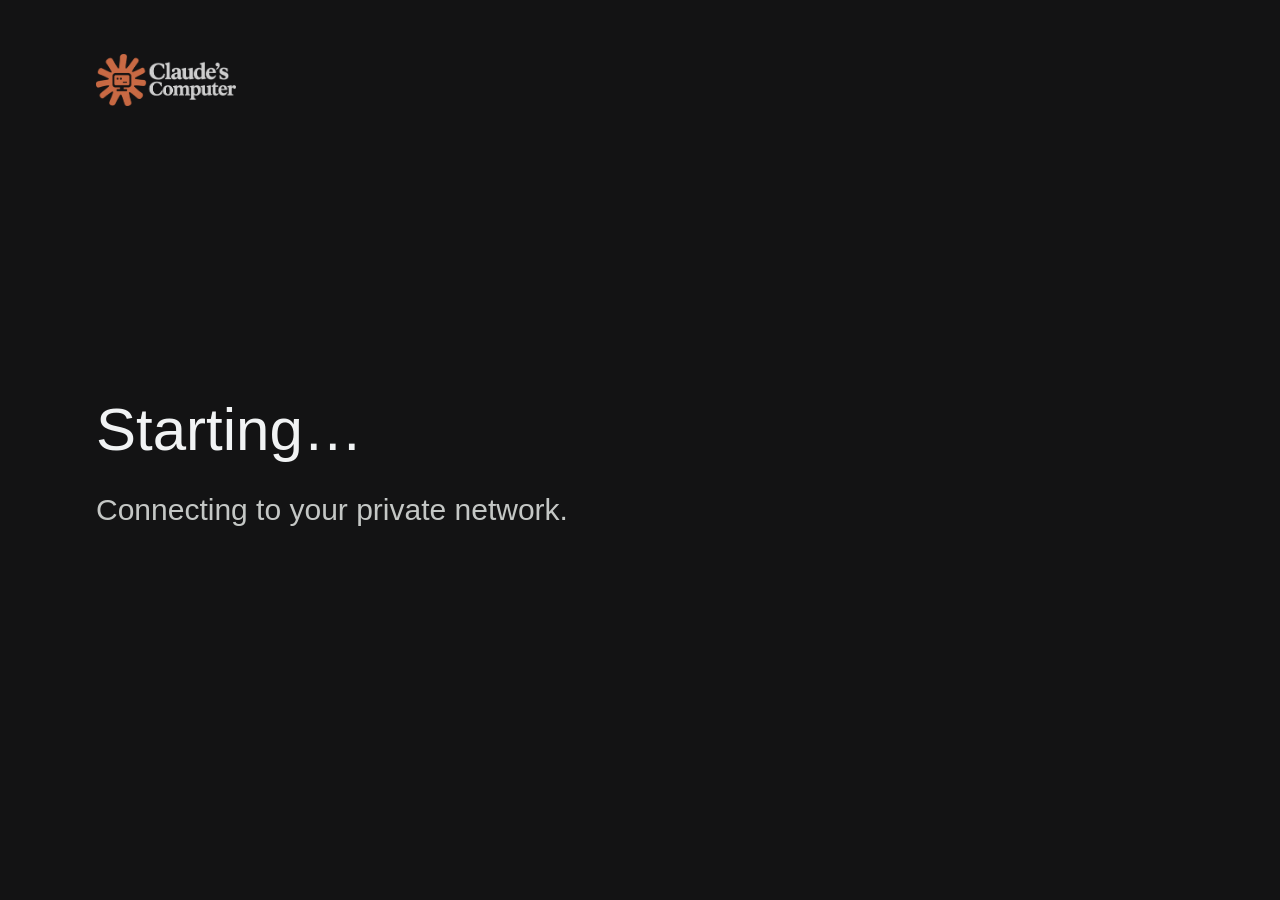
==== tv-app/assets/status.html @ 652b2900 "Claude's Computer 1.0-alpha Your TV is your desktop computer now. All it takes is your Claude subscr" ====
<!doctype html><html><head><meta charset="utf-8"><style>
/* The TV app's own screens, styled like Google TV's: plain white and grey on near-black, one thing per screen,
   text on the left, picture on the right, inside the TV's safe margins (5%). */
html,body{margin:0;height:100%;background:#131314;color:#e3e3e3;font-family:"Google Sans",Roboto,sans-serif}
.frame{position:fixed;top:54px;right:96px;bottom:54px;left:96px;display:flex;flex-direction:column}
.brand{height:52px;width:auto;align-self:flex-start;opacity:.9}
.main{flex:1;display:flex;align-items:center;gap:96px}
.text{flex:1;max-width:980px}
.side{width:440px;display:flex;justify-content:center}
h1{font-size:60px;line-height:1.15;margin:0 0 24px;font-weight:400;color:#f1f3f4}
p{font-size:30px;line-height:1.45;margin:0 0 18px;color:#c4c7c5}
ol{font-size:30px;line-height:1.6;margin:4px 0 22px;padding-left:44px;color:#e3e3e3}
ol b{font-weight:500;color:#fff}
.url{font-size:22px;color:#9aa0a6;word-break:break-all}
.small{font-size:22px;color:#8e918f;margin-top:26px}
#hint{font-size:26px;color:#c4c7c5;display:none}
#qr{background:#fff;padding:24px;border-radius:16px;display:none}
#qr img{display:block;width:400px;height:400px;image-rendering:pixelated}
#icon{display:none}
#icon svg{width:200px;height:200px;fill:#dadce0;display:block}
.spin{width:120px;height:120px;border-radius:50%;border:10px solid #3c4043;border-top-color:#e8eaed;
  animation:spin 1.1s linear infinite;box-sizing:border-box}
@keyframes spin{to{transform:rotate(360deg)}}
#pin{display:none;gap:20px;margin:8px 0 22px}
#pin span{width:88px;height:108px;border-radius:12px;background:#1f1f20;border:2px solid #3c4043;display:flex;
  align-items:center;justify-content:center;font-size:52px;color:#f1f3f4}
#pin span.cur{border:3px solid #e8eaed}
</style><script src="qrcode.js"></script></head><body><div class="frame">
<img class="brand" src="logo-wide.png" alt="">
<div class="main">
  <div class="text">
    <h1 id="title">Starting…</h1><p id="msg">Connecting to your private network.</p>
    <ol id="steps" style="display:none"><li>Open <b>Claude</b> on your phone or computer.</li>
      <li>Go to your <b>Claude's Computer</b> session.</li><li>Say <b>“desktop on”</b>.</li></ol>
    <div id="pin"><span></span><span></span><span></span><span></span></div><p id="hint"></p>
    <p class="url" id="url"></p><p class="small" id="detail"></p>
  </div>
  <div class="side"><div id="qr"></div><div id="icon"></div></div>
</div></div><script>
// Line icons (Material), drawn in one colour. The app passes some of them by name (the emoji it used to show).
var ICONS = {
  asleep: '<svg viewBox="0 0 24 24"><path d="M12.34 2.02C6.59 1.82 2 6.42 2 12c0 5.52 4.48 10 10 10 3.71 0 6.93-2.02 8.66-5.02-7.51-.25-12.09-8.43-8.32-14.96z"/></svg>',
  offline: '<svg viewBox="0 0 24 24"><path d="M23.64 7c-.45-.34-4.93-4-11.64-4-1.5 0-2.89.19-4.15.48L18.18 13.8 23.64 7zm-6.6 8.22L3.27 1.44 2 2.72l2.05 2.06C1.91 5.76.59 6.82.36 7l11.63 14.49.01.01.01-.01 3.9-4.86 3.32 3.32 1.27-1.27-3.46-3.46z"/></svg>',
  lock: '<svg viewBox="0 0 24 24"><path d="M18 8h-1V6c0-2.76-2.24-5-5-5S7 3.24 7 6v2H6c-1.1 0-2 .9-2 2v10c0 1.1.9 2 2 2h12c1.1 0 2-.9 2-2V10c0-1.1-.9-2-2-2zm-6 9c-1.1 0-2-.9-2-2s.9-2 2-2 2 .9 2 2-.9 2-2 2zm3.1-9H8.9V6c0-1.71 1.39-3.1 3.1-3.1 1.71 0 3.1 1.39 3.1 3.1v2z"/></svg>',
  done: '<svg viewBox="0 0 24 24"><path d="M12 2C6.48 2 2 6.48 2 12s4.48 10 10 10 10-4.48 10-10S17.52 2 12 2zm-2 15l-5-5 1.41-1.41L10 14.17l7.59-7.59L19 8l-9 9z"/></svg>',
  warning: '<svg viewBox="0 0 24 24"><path d="M1 21h22L12 2 1 21zm12-3h-2v-2h2v2zm0-4h-2v-4h2v4z"/></svg>',
  busy: '<div class="spin"></div>'
};
var BY_EMOJI = {"\u{1F511}": "lock", "✅": "done", "⚠️": "warning", "⚠": "warning", "⏳": "busy"};
function setIcon(name) {
  var ic = document.getElementById("icon"), html = ICONS[BY_EMOJI[name] || name];
  if (html) { ic.innerHTML = html; ic.style.display = "block"; }
}

// Called by the app: kind is the node state ("NeedsLogin", "Starting", "Running", ...) or one of
// "offline", "checking", "asleep". retryMs: how often the app checks again on its own.
var lastUrl = "", timer = null, wakeHint = "";
// Called by the app. setWakeHint: the extra line on the asleep screen. panel: a plain message. pin: the PIN pad
// (n digits entered so far; cur is the digit being chosen with the remote's up/down, or -1).
function setWakeHint(text) { wakeHint = text || ""; var h = document.getElementById("hint"); if (h.dataset.on === "1") { h.textContent = wakeHint; } }
function clearAll() {
  if (timer) { clearInterval(timer); timer = null; }
  ["qr", "steps", "icon"].forEach(function (id) { show(id, false); });
  document.getElementById("pin").style.display = "none";
  var h = document.getElementById("hint"); h.style.display = "none"; h.dataset.on = "0";
  document.getElementById("url").textContent = ""; document.getElementById("detail").textContent = "";
}
function panel(title, msg, detail, icon) {
  clearAll();
  document.getElementById("title").textContent = title; document.getElementById("msg").textContent = msg;
  document.getElementById("detail").textContent = detail || "";
  if (icon) setIcon(icon);
}
function pin(title, msg, n, cur, detail) {
  panel(title, msg, detail, "lock");
  var boxes = document.querySelectorAll("#pin span");
  for (var i = 0; i < boxes.length; i++) {
    boxes[i].textContent = i < n ? "•" : (i === n && cur >= 0 ? String(cur) : "");
    boxes[i].className = i === n ? "cur" : "";
  }
  document.getElementById("pin").style.display = "flex";
}
function show(id, on) { document.getElementById(id).style.display = on ? "block" : "none"; }
function setStatus(kind, url, err, retryMs) {
  var t = document.getElementById("title"), m = document.getElementById("msg"),
      u = document.getElementById("url"), q = document.getElementById("qr"), d = document.getElementById("detail");
  clearAll();
  d.textContent = err ? err : "";
  if (kind === "NeedsLogin" && url) {
    t.textContent = "Connect this TV";
    m.textContent = "Scan the code with your phone and sign in to Tailscale, the private network between this TV and your computer. You only do this once.";
    u.textContent = url;
    if (url !== lastUrl) {
      lastUrl = url;
      var qr = qrcode(0, "M"); qr.addData(url); qr.make();
      q.innerHTML = qr.createImgTag(10, 0);
    }
    show("qr", true);
  } else if (kind === "NeedsLogin" || kind === "NeedsMachineAuth") {
    setIcon("busy");
    t.textContent = "Signing in…";
    m.textContent = kind === "NeedsMachineAuth"
      ? "This TV is waiting to be approved in your Tailscale admin console."
      : "Getting a sign-in code from Tailscale.";
  } else if (kind === "offline") {
    setIcon("offline");
    t.textContent = "No internet";
    m.textContent = "This TV isn't connected to the internet. Check its Wi-Fi or network cable. This screen continues by itself once it's back.";
  } else if (kind === "checking" || kind === "Running") {
    setIcon("busy");
    t.textContent = "Looking for your computer…"; m.textContent = "Connected to your private network.";
  } else if (kind === "asleep") {
    setIcon("asleep");
    t.textContent = "Your computer is asleep";
    m.textContent = "It sleeps when nobody is using it. To start it:";
    show("steps", true);
    var h = document.getElementById("hint"); h.textContent = wakeHint; h.style.display = "block"; h.dataset.on = "1";
    var left = Math.round((retryMs || 10000) / 1000), n = left;
    d.textContent = "Checking again in " + n + " s.";
    timer = setInterval(function () { n = n > 1 ? n - 1 : left; d.textContent = n === left ? "Checking…" : "Checking again in " + n + " s."; }, 1000);
  } else if (kind === "Error") {
    setIcon("warning");
    t.textContent = "Couldn't connect"; m.textContent = "This TV couldn't join your private network (Tailscale). It keeps trying.";
  } else {
    setIcon("busy");
    t.textContent = "Starting…"; m.textContent = "Connecting to your private network (Tailscale).";
  }
}
</script></body></html>
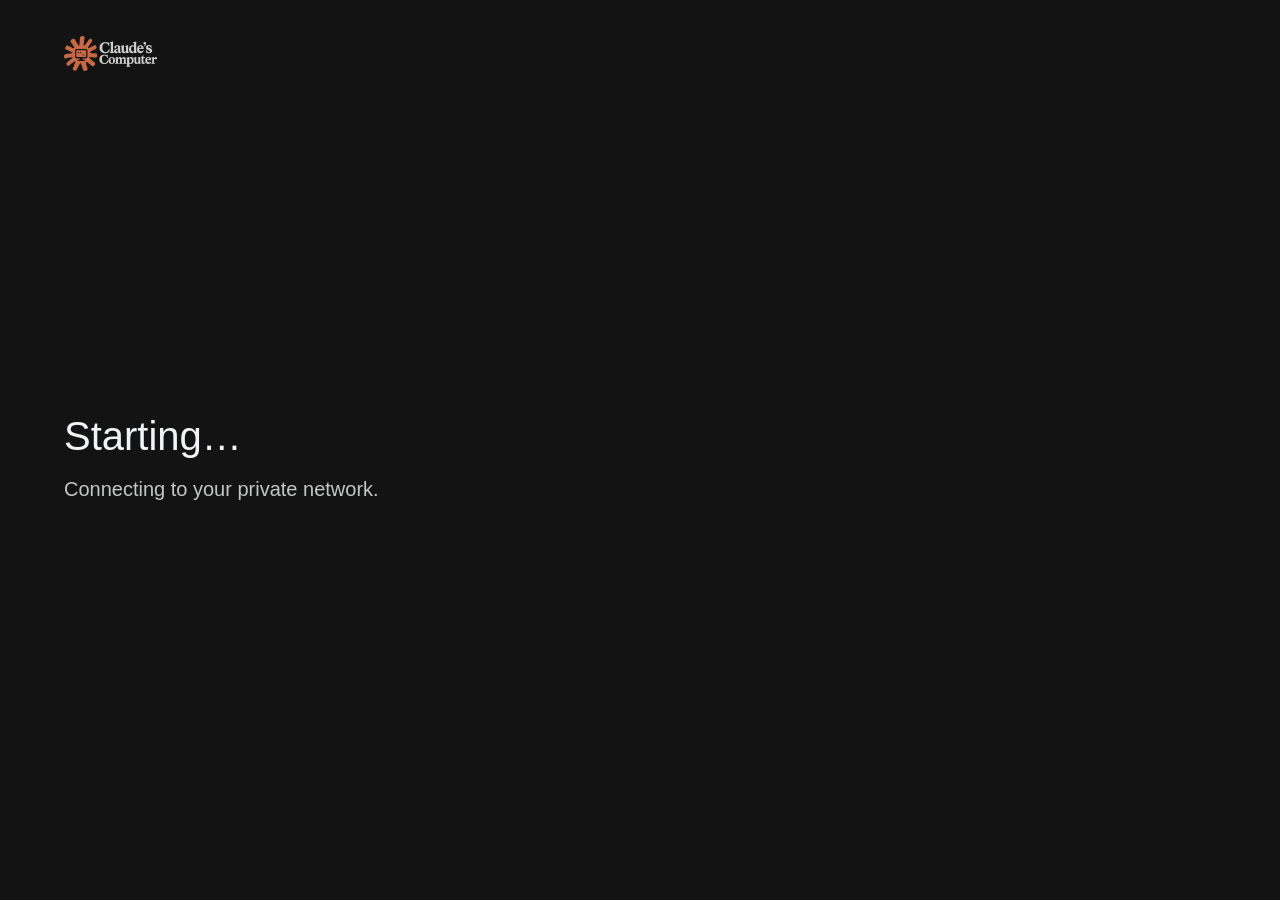
==== commit dce1dede: "TV status screens scale to the TV's real size (they were cut off on TVs whose browser reports a smal" ====
--- a/tv-app/assets/status.html
+++ b/tv-app/assets/status.html
@@ -1,30 +1,32 @@
 <!doctype html><html><head><meta charset="utf-8"><style>
-/* The TV app's own screens, styled like Google TV's: plain white and grey on near-black, one thing per screen,
+/* Sizes are in rem: 1rem is 10px of a 1920-wide screen, whatever size the TV's browser reports.
+   The TV app's own screens, styled like Google TV's: plain white and grey on near-black, one thing per screen,
    text on the left, picture on the right, inside the TV's safe margins (5%). */
+html{font-size:calc(100vw / 192)}
 html,body{margin:0;height:100%;background:#131314;color:#e3e3e3;font-family:"Google Sans",Roboto,sans-serif}
-.frame{position:fixed;top:54px;right:96px;bottom:54px;left:96px;display:flex;flex-direction:column}
-.brand{height:52px;width:auto;align-self:flex-start;opacity:.9}
-.main{flex:1;display:flex;align-items:center;gap:96px}
-.text{flex:1;max-width:980px}
-.side{width:440px;display:flex;justify-content:center}
-h1{font-size:60px;line-height:1.15;margin:0 0 24px;font-weight:400;color:#f1f3f4}
-p{font-size:30px;line-height:1.45;margin:0 0 18px;color:#c4c7c5}
-ol{font-size:30px;line-height:1.6;margin:4px 0 22px;padding-left:44px;color:#e3e3e3}
+.frame{position:fixed;top:5.4rem;right:9.6rem;bottom:5.4rem;left:9.6rem;display:flex;flex-direction:column}
+.brand{height:5.2rem;width:auto;align-self:flex-start;opacity:.9}
+.main{flex:1;display:flex;align-items:center;gap:9.6rem}
+.text{flex:1;max-width:98rem}
+.side{width:44rem;display:flex;justify-content:center}
+h1{font-size:6rem;line-height:1.15;margin:0 0 2.4rem;font-weight:400;color:#f1f3f4}
+p{font-size:3rem;line-height:1.45;margin:0 0 1.8rem;color:#c4c7c5}
+ol{font-size:3rem;line-height:1.6;margin:0.4rem 0 2.2rem;padding-left:4.4rem;color:#e3e3e3}
 ol b{font-weight:500;color:#fff}
-.url{font-size:22px;color:#9aa0a6;word-break:break-all}
-.small{font-size:22px;color:#8e918f;margin-top:26px}
-#hint{font-size:26px;color:#c4c7c5;display:none}
-#qr{background:#fff;padding:24px;border-radius:16px;display:none}
-#qr img{display:block;width:400px;height:400px;image-rendering:pixelated}
+.url{font-size:2.2rem;color:#9aa0a6;word-break:break-all}
+.small{font-size:2.2rem;color:#8e918f;margin-top:2.6rem}
+#hint{font-size:2.6rem;color:#c4c7c5;display:none}
+#qr{background:#fff;padding:2.4rem;border-radius:1.6rem;display:none}
+#qr img{display:block;width:40rem;height:40rem;image-rendering:pixelated}
 #icon{display:none}
-#icon svg{width:200px;height:200px;fill:#dadce0;display:block}
-.spin{width:120px;height:120px;border-radius:50%;border:10px solid #3c4043;border-top-color:#e8eaed;
+#icon svg{width:20rem;height:20rem;fill:#dadce0;display:block}
+.spin{width:12rem;height:12rem;border-radius:50%;border:1rem solid #3c4043;border-top-color:#e8eaed;
   animation:spin 1.1s linear infinite;box-sizing:border-box}
 @keyframes spin{to{transform:rotate(360deg)}}
-#pin{display:none;gap:20px;margin:8px 0 22px}
-#pin span{width:88px;height:108px;border-radius:12px;background:#1f1f20;border:2px solid #3c4043;display:flex;
-  align-items:center;justify-content:center;font-size:52px;color:#f1f3f4}
-#pin span.cur{border:3px solid #e8eaed}
+#pin{display:none;gap:2rem;margin:0.8rem 0 2.2rem}
+#pin span{width:8.8rem;height:10.8rem;border-radius:1.2rem;background:#1f1f20;border:0.2rem solid #3c4043;display:flex;
+  align-items:center;justify-content:center;font-size:5.2rem;color:#f1f3f4}
+#pin span.cur{border:0.3rem solid #e8eaed}
 </style><script src="qrcode.js"></script></head><body><div class="frame">
 <img class="brand" src="logo-wide.png" alt="">
 <div class="main">
